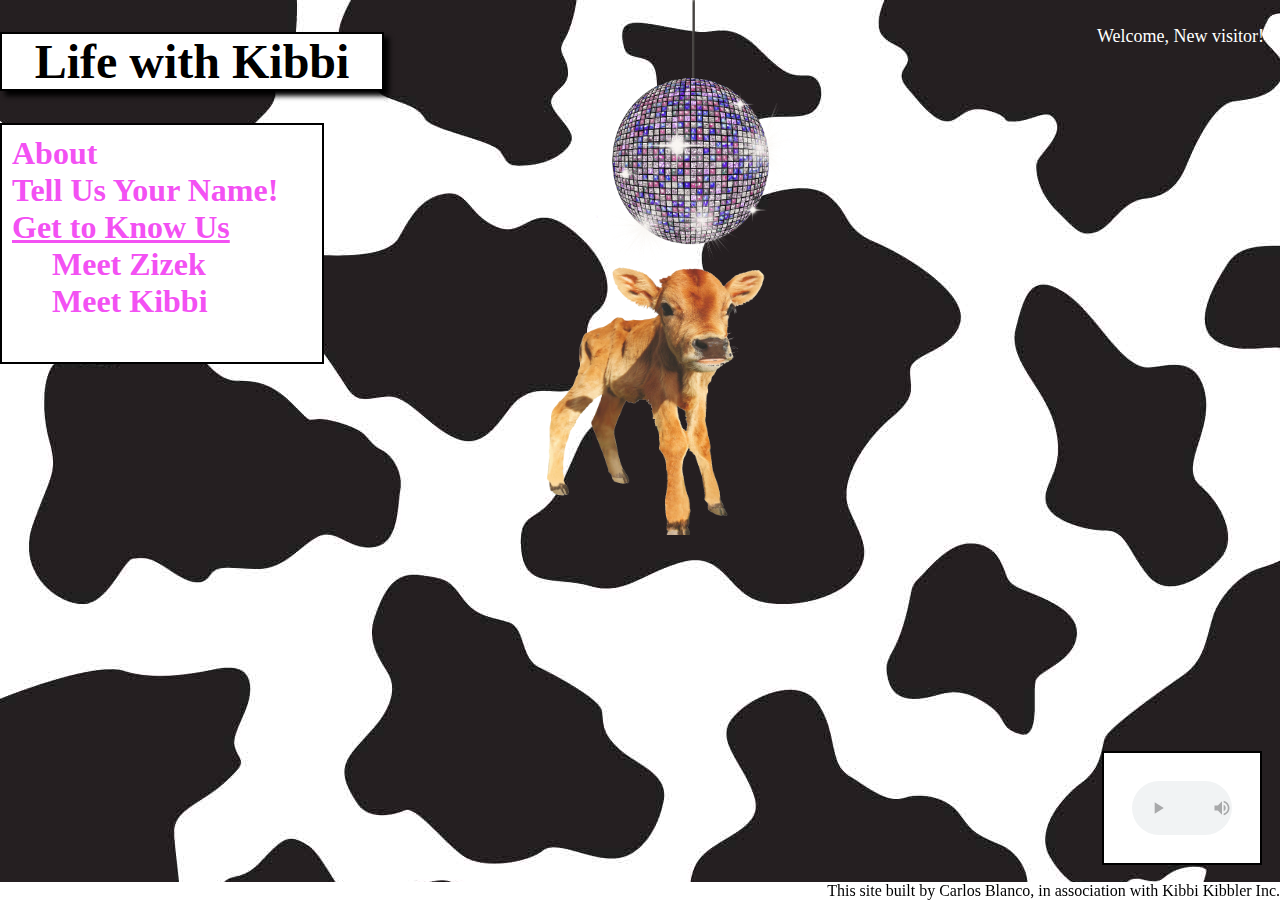
==== index.html @ b3f47108 "ffs" ====
<!DOCTYPE html>
<html>
<head>
	<title>Life with Kibbi</title>
	<link rel="stylesheet" type="text/css" href="style.css">
</head>
<body id = "body-style">
	<div class = "cow">

	<a href ="index.html"><h1>Life with Kibbi</h1></a>
	<!--<h2></h2> for x and y coordinate mapping-->
	<div>
		<p class="welcome"></p>
		<p class="top-right-moo"></p>
	</div>
	<audio controls class ="bottom-right music-container">
	  <source src="kibbis.mp3" type = "audio/mpeg">
		Your browser does not support the audio element.
	</audio>

	<div class="landing">
		<!-- <a href="login.html"> Login </a><br>
		<a href="register.html"> Register </a><br> -->
		<a href="about.html"> About </a><br>
		<a href="login.html"> Tell Us Your Name! </a><br>
		<a class = "getToKnow">Get to Know Us</a>
	<ul class = "meetPeople">
		<a href="animals.html"> Meet Zizek </a><br>
		<a href="kibbi.html"> Meet Kibbi </a><br>
	</ul>
		
	</div>
	<div class = "disco">
			<img src = "disco.png" id = "disco">
		</div>
	<div class="babyBull" >
	<img src = "bull.png" id = "bull">

	</div>

	<script src="script3.js"></script>
	<script src="script4.js"></script>

</div>
</body>
<div class = "footer">This site built by Carlos Blanco, in association with Kibbi Kibbler Inc.</div>

</div>
</html>
---- style.css ----
/*.container{
	display:flex;
	flex-wrap: wrap;
	justify-content:center;
}*/
.container{
	display: grid;
	grid-template-columns: repeat(auto-fill, minmax(500px, 1fr))
}

.registering{
	background-color: white;
	width: 330px;
	padding:34px;
	border: solid black 2px;
	margin-left: auto;
  margin-right: auto;
  line-height: 20px;
  text-align: center;
  font-size: x-large;
}



.kibbi-about{
	background-color: white;
	width: 580px;
	padding:34px;
	border: solid black 2px;
	margin-left: auto;
  margin-right: auto;
  line-height: 30px;
  font-size: x-large;
  text-align: center;
	font-family: 'Baloo Bhaina 2', cursive;
}

.registering3{
	background-color: white;
	width: 330px;
	padding:34px;
	border: solid black 2px;
	margin-left: auto;
  margin-right: auto;
  line-height: 25px;
  font-size: x-large;
  text-align: center;
	font-family: 'Baloo Bhaina 2', cursive;
}

.about{
	background-color: white;
	width: 330px;
	padding:34px;
	border: solid black 2px;
	margin-left: auto;
  margin-right: auto;
  line-height: 25px;
  font-size: x-large;
}

.music-container{
	background-color: white;
	width: 100px;
	padding:28px;
	border: solid black 2px;
	margin-left: auto;
  margin-right: auto;
  line-height: 25px;
  font-size: x-large;
}

.getToKnow{
  text-decoration: underline;
}

.meetPeople{
  margin-top : 0;
}

.babyBull > img{
	display: block;
  margin-left: auto;
  margin-right: auto;
  width: 50%;
	width: 400px;
	height: 270px;
	position: absolute; /* Declared position allows for location changes */
    top: 265px; /* Moves the image 2px closer to the top of the page */
    right: 400px;
}

.disco > img{
	display: block;
  margin-left: auto;
  margin-right: auto;
  width: 50%;
	width: 200px;
	height: 270px;
	position: absolute; /* Declared position allows for location changes */
    top: 0px; /* Moves the image 2px closer to the top of the page */
    right: 485px;
}
.welcome{
	position: absolute;
  top: 8px;
  right: 16px;
  font-size: 18px;
  color: white;
}

.top-right-moo{
	position: absolute;
  top: 14px;
  right: 55px;
  font-size: 18px;
  color: white;
}

.bottom-right{
	position: absolute;
  bottom: 35px;
  right: 18px;
  font-size: 18px;
  color: black;
}

.giraffe{
	position: absolute;
  top: -30px;
  right: -60px;
  font-size: 18px;
}

.landing{
	background-color: white;
	width: 300px;
	border: solid black 2px;
	padding: 10px;
}

.container > img{
	width: 400px;
	height: 270px;
	margin:5px;
	transition: 0.8s;
}

.container > img:hover{
	box-shadow: 5px 5px 5px;
}

a, a:visited, a:hover, a:active {
  color: inherit;
}

h1{
	font-family: fantasy;
	font-size: 3em;
	/* border-bottom: 3px solid white; */
	width: 380px;
	text-align: center;
	box-shadow: 5px 5px 5px;
	text-decoration: none;
	 background-color: white;
	border: solid black 2px; 
}

h2{
	position: absolute;
  top: 8px;
  right: 16px;
  font-size: 18px;
  color: white;
}
}

h5 {
	font-family: fantasy;
	font-size: 3em;
	/* border-bottom: 3px solid white; */
	width: 380px;
	text-align: center;
	box-shadow: 5px 5px 5px;
	text-decoration: none;
	/* background-image: url(cow.jpg) no-repeat; */

 }

body{
	margin: 0px;
}

.landing{
	font-size: xx-large;
	color: rgb(243, 81, 243);
	font-weight: bold;
}

.cow::after {
  content: "";
  background: url(cow.jpg);
  /* opacity: 0.3; */
  top: 0;
  left: 0;
  bottom: 0;
  right: 0;
  position: absolute;
  z-index: -1;   
}



a{
	text-decoration: none;
}

.footer {
  position: fixed;
  left: 0;
  bottom: 0;
  width: 100%;
  background-color: white;
  color: black;
  text-align: right;
}

.font1{
	text-align: center;
	font-family: 'Baloo Bhaina 2', cursive;
	margin: 10px;
}
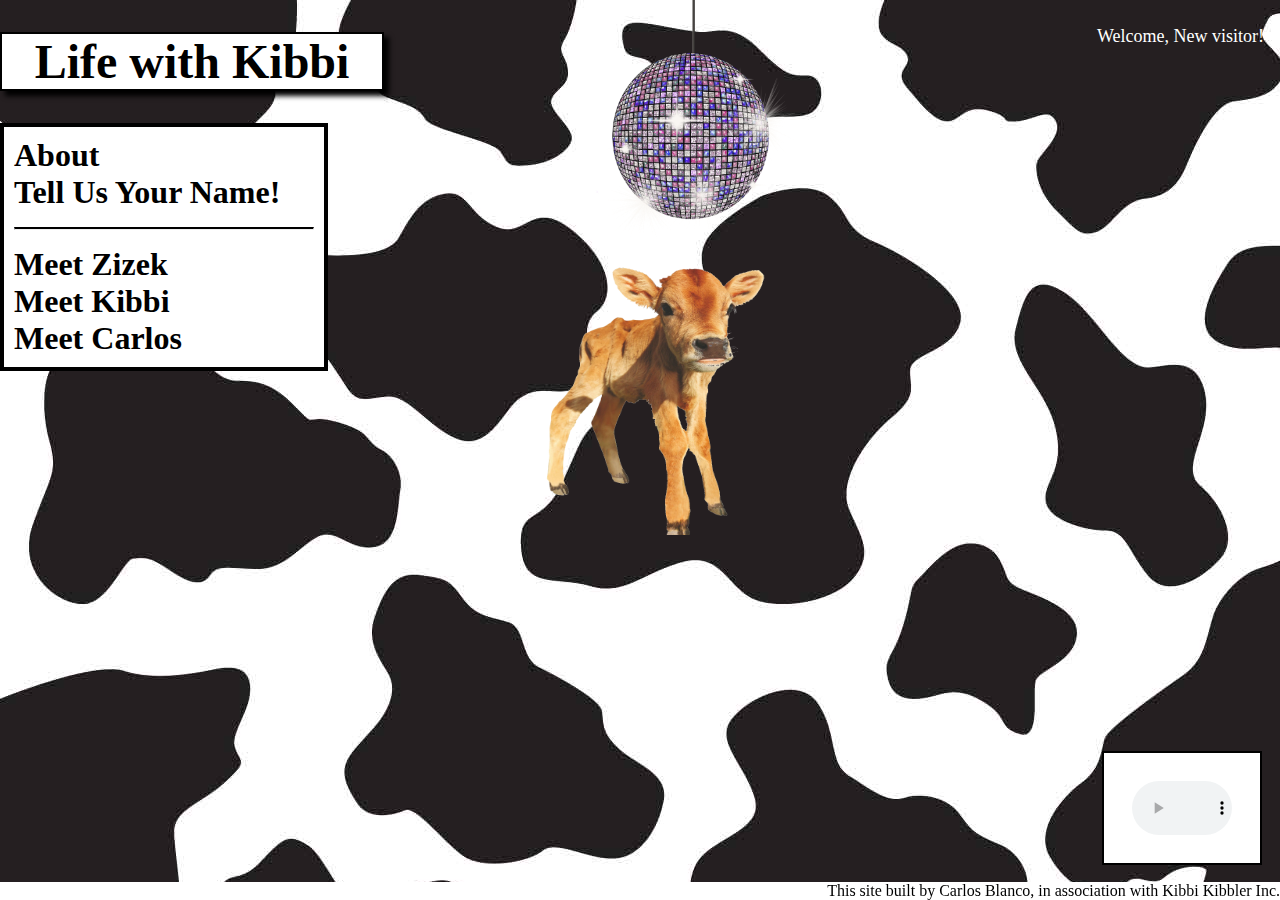
==== commit 9c47a459: "lol" ====
--- a/index.html
+++ b/index.html
@@ -7,13 +7,13 @@
 <body id = "body-style">
 	<div class = "cow">
 
-	<a href ="index.html"><h1>Life with Kibbi</h1></a>
+	<h1><a href ="index.html">Life with Kibbi</a></h1>
 	<!--<h2></h2> for x and y coordinate mapping-->
 	<div>
 		<p class="welcome"></p>
 		<p class="top-right-moo"></p>
 	</div>
-	<audio controls class ="bottom-right music-container">
+	<audio controls class ="bottom-right music-container" id = "player">
 	  <source src="kibbis.mp3" type = "audio/mpeg">
 		Your browser does not support the audio element.
 	</audio>
@@ -21,12 +21,13 @@
 	<div class="landing">
 		<!-- <a href="login.html"> Login </a><br>
 		<a href="register.html"> Register </a><br> -->
-		<a href="about.html"> About </a><br>
-		<a href="login.html"> Tell Us Your Name! </a><br>
-		<a class = "getToKnow">Get to Know Us</a>
-	<ul class = "meetPeople">
-		<a href="animals.html"> Meet Zizek </a><br>
-		<a href="kibbi.html"> Meet Kibbi </a><br>
+		<a href="about.html" class="landing-text"> About </a><br>
+		<a href="login.html" class="landing-text"> Tell Us Your Name! </a><br><hr style = "border-top: 2px solid black;">
+		<!-- <a class = "getToKnow">Get to Know Us</a><br> -->
+	
+		<a href="animals.html" class="landing-text">Meet Zizek</a><br>
+		<a href="kibbi.html" class="landing-text">Meet Kibbi</a><br>
+		<a href="carlos.html" class="landing-text">Meet Carlos</a><br>
 	</ul>
 		
 	</div>
--- a/style.css
+++ b/style.css
@@ -1,8 +1,19 @@
-/*.container{
-	display:flex;
-	flex-wrap: wrap;
-	justify-content:center;
-}*/
+.submit-button{
+	width: 9em;  height: 2.5em;
+	font-weight: bold;
+	border-radius: 16px;
+	-webkit-transition: all 0.5s ease-out;  /* Saf3.2+, Chrome */
+     -moz-transition: all 0.5s ease-out;  /* FF4+ */
+      -ms-transition: all 0.5s ease-out;  /* IE10 */
+       -o-transition: all 0.5s ease-out;  /* Opera 10.5+ */
+          transition: all 0.5s ease-out;
+}
+
+.submit-button:hover{
+	background-color: hotpink;
+	
+}
+
 .container{
 	display: grid;
 	grid-template-columns: repeat(auto-fill, minmax(500px, 1fr))
@@ -59,6 +70,17 @@
   font-size: x-large;
 }
 
+.karl > img{
+	background-color: white;
+	padding:8px;
+	border: solid black 4px;
+	margin-left: auto;
+  margin-right: auto;
+  width: 300px;
+	height: 290px;
+	box-shadow: 5px, 5px, 5px;
+}
+
 .music-container{
 	background-color: white;
 	width: 100px;
@@ -71,12 +93,10 @@
 }
 
 .getToKnow{
-  text-decoration: underline;
-}
-
-.meetPeople{
-  margin-top : 0;
-}
+  /*text-decoration: underline;*/
+}
+
+
 
 .babyBull > img{
 	display: block;
@@ -98,7 +118,7 @@
 	width: 200px;
 	height: 270px;
 	position: absolute; /* Declared position allows for location changes */
-    top: 0px; /* Moves the image 2px closer to the top of the page */
+    top: -25px; /* Moves the image 2px closer to the top of the page */
     right: 485px;
 }
 .welcome{
@@ -109,6 +129,12 @@
   color: white;
 }
 
+.landing-text:hover {
+    text-decoration: underline;
+    color: hotpink;
+    -webkit-text-stroke: 2px black;
+}
+
 .top-right-moo{
 	position: absolute;
   top: 14px;
@@ -135,9 +161,15 @@
 .landing{
 	background-color: white;
 	width: 300px;
-	border: solid black 2px;
+	border: solid black 4px;
 	padding: 10px;
-}
+	font-size: xx-large;
+	color: black;
+	font-weight: bold;
+	font-family: fantasy;
+}
+
+
 
 .container > img{
 	width: 400px;
@@ -166,6 +198,10 @@
 	border: solid black 2px; 
 }
 
+h1:hover{
+	background-color: hotpink;
+}
+
 h2{
 	position: absolute;
   top: 8px;
@@ -191,11 +227,6 @@
 	margin: 0px;
 }
 
-.landing{
-	font-size: xx-large;
-	color: rgb(243, 81, 243);
-	font-weight: bold;
-}
 
 .cow::after {
   content: "";
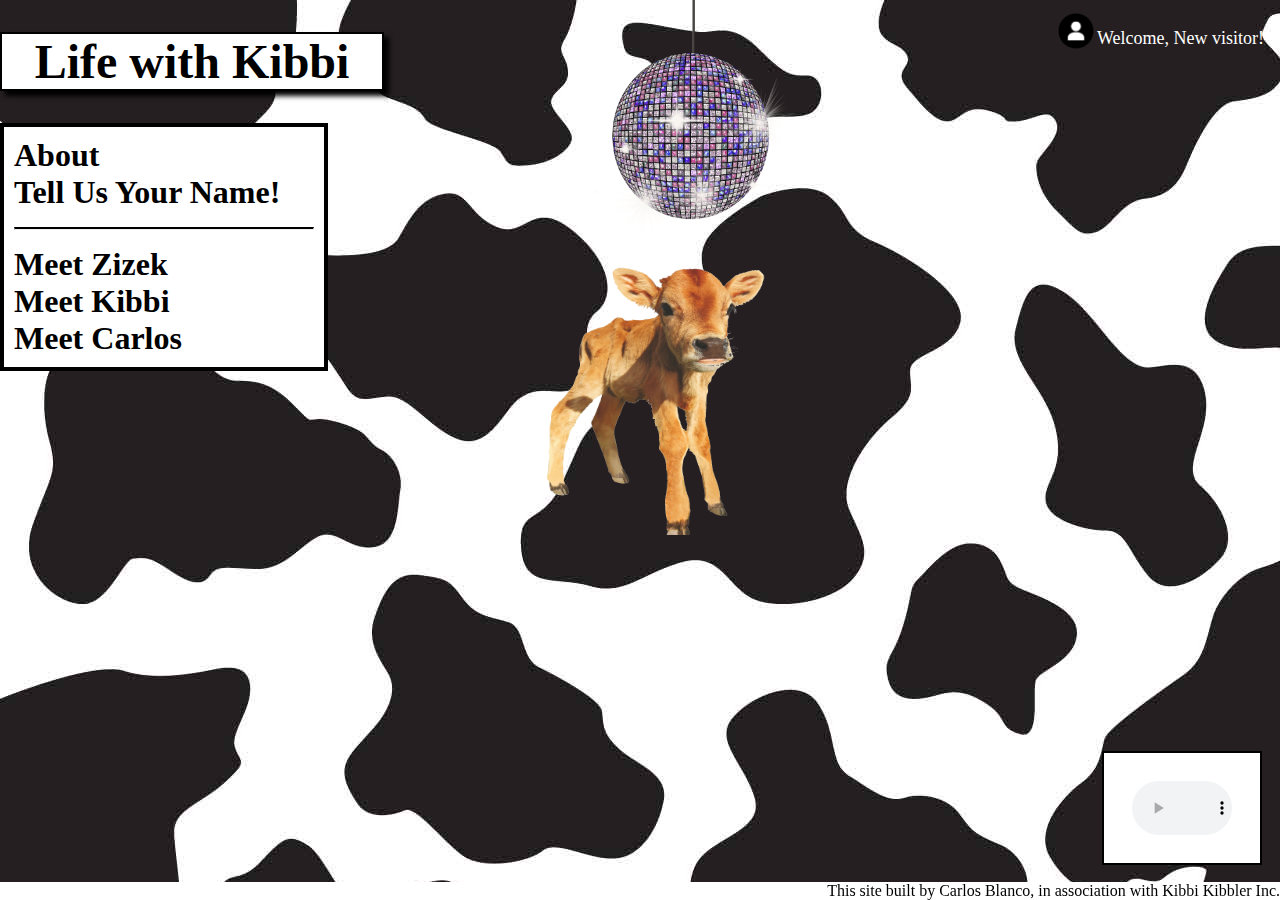
==== commit 052a55a3: "basic addition" ====
--- a/index.html
+++ b/index.html
@@ -1,50 +1,47 @@
 <!DOCTYPE html>
 <html>
+
 <head>
 	<title>Life with Kibbi</title>
 	<link rel="stylesheet" type="text/css" href="style.css">
 </head>
+
 <body id = "body-style">
 	<div class = "cow">
+		<h1><a href ="index.html">Life with Kibbi</a></h1>
+		<!--<h2></h2> for x and y coordinate mapping-->
+		<div class="top-right">
+			<p class="welcome"></p>
+			<img src = "img/profile.png" class = "profile">
+		</div>
+		<p class="top-right-moo"></p>
 
-	<h1><a href ="index.html">Life with Kibbi</a></h1>
-	<!--<h2></h2> for x and y coordinate mapping-->
-	<div>
-		<p class="welcome"></p>
-		<p class="top-right-moo"></p>
+		<audio controls class ="bottom-right music-container" id = "player">
+		  <source src="kibbis.mp3" type = "audio/mpeg">
+			Your browser does not support the audio element.
+		</audio>
+
+		<div class="landing">
+			<a href="about.html" class="landing-text"> About </a><br>
+			<a href="login.html" class="landing-text"> Tell Us Your Name! </a><br>
+			<hr style = "border-top: 2px solid black;">
+			<a href="zizek.html" class="landing-text">Meet Zizek</a><br>
+			<a href="kibbi.html" class="landing-text">Meet Kibbi</a><br>
+			<a href="carlos.html" class="landing-text">Meet Carlos</a><br>		
+		</div>
+
+		<div class = "disco">
+			<img src = "img/disco.png" id = "disco">
+		</div>
+
+		<div class="babyBull" >
+			<img src = "img/bull.png" id = "bull">
+		</div>
+
+		<script src="script3.js"></script>
+		<script src="script4.js"></script>
 	</div>
-	<audio controls class ="bottom-right music-container" id = "player">
-	  <source src="kibbis.mp3" type = "audio/mpeg">
-		Your browser does not support the audio element.
-	</audio>
-
-	<div class="landing">
-		<!-- <a href="login.html"> Login </a><br>
-		<a href="register.html"> Register </a><br> -->
-		<a href="about.html" class="landing-text"> About </a><br>
-		<a href="login.html" class="landing-text"> Tell Us Your Name! </a><br><hr style = "border-top: 2px solid black;">
-		<!-- <a class = "getToKnow">Get to Know Us</a><br> -->
-	
-		<a href="animals.html" class="landing-text">Meet Zizek</a><br>
-		<a href="kibbi.html" class="landing-text">Meet Kibbi</a><br>
-		<a href="carlos.html" class="landing-text">Meet Carlos</a><br>
-	</ul>
-		
-	</div>
-	<div class = "disco">
-			<img src = "disco.png" id = "disco">
+</body>
+		<div class = "footer">This site built by Carlos Blanco, in association with Kibbi Kibbler Inc.
 		</div>
-	<div class="babyBull" >
-	<img src = "bull.png" id = "bull">
-
-	</div>
-
-	<script src="script3.js"></script>
-	<script src="script4.js"></script>
-
-</div>
-</body>
-<div class = "footer">This site built by Carlos Blanco, in association with Kibbi Kibbler Inc.</div>
-
-</div>
 </html>--- a/style.css
+++ b/style.css
@@ -46,6 +46,22 @@
 	font-family: 'Baloo Bhaina 2', cursive;
 }
 
+.loadingText{
+	background-color: white;
+	margin-top:80px;
+	width: 300px;
+	padding:34px;
+	font-size: xx-large;
+	font-weight: bold;
+	border: solid black 4px;
+	margin-left: auto;
+  	margin-right: auto;
+	text-align: center;
+	font-family: fantasy;
+	color: hotpink;
+    -webkit-text-stroke: 2px black;
+}
+
 .registering3{
 	background-color: white;
 	width: 330px;
@@ -76,9 +92,23 @@
 	border: solid black 4px;
 	margin-left: auto;
   margin-right: auto;
-  width: 300px;
-	height: 290px;
+  width: 25%;
+	height: 25%x;
 	box-shadow: 5px, 5px, 5px;
+}
+
+.loader > img{
+	background-color: white;
+	padding:8px;
+	border: solid black 4px;
+	position: fixed;
+	width: 150px;
+    height: auto;
+	/* these center the image */
+  top: 60%;
+  left: 50%;
+  transform: translate(-50%, -50%);
+	
 }
 
 .music-container{
@@ -92,9 +122,7 @@
   font-size: x-large;
 }
 
-.getToKnow{
-  /*text-decoration: underline;*/
-}
+
 
 
 
@@ -121,12 +149,22 @@
     top: -25px; /* Moves the image 2px closer to the top of the page */
     right: 485px;
 }
+.top-right{
+	position: absolute;
+  right: 16px;
+  font-size: 18px;
+  color: white;
+  top: 10px;
+}
+
 .welcome{
-	position: absolute;
-  top: 8px;
-  right: 16px;
-  font-size: 18px;
-  color: white;
+	float: right;
+}
+
+.profile{
+	float:right;
+	height: 5%;
+	width: 5%;
 }
 
 .landing-text:hover {
@@ -209,7 +247,7 @@
   font-size: 18px;
   color: white;
 }
-}
+
 
 h5 {
 	font-family: fantasy;
@@ -227,10 +265,9 @@
 	margin: 0px;
 }
 
-
 .cow::after {
   content: "";
-  background: url(cow.jpg);
+  background: url(img/cow.jpg);
   /* opacity: 0.3; */
   top: 0;
   left: 0;
